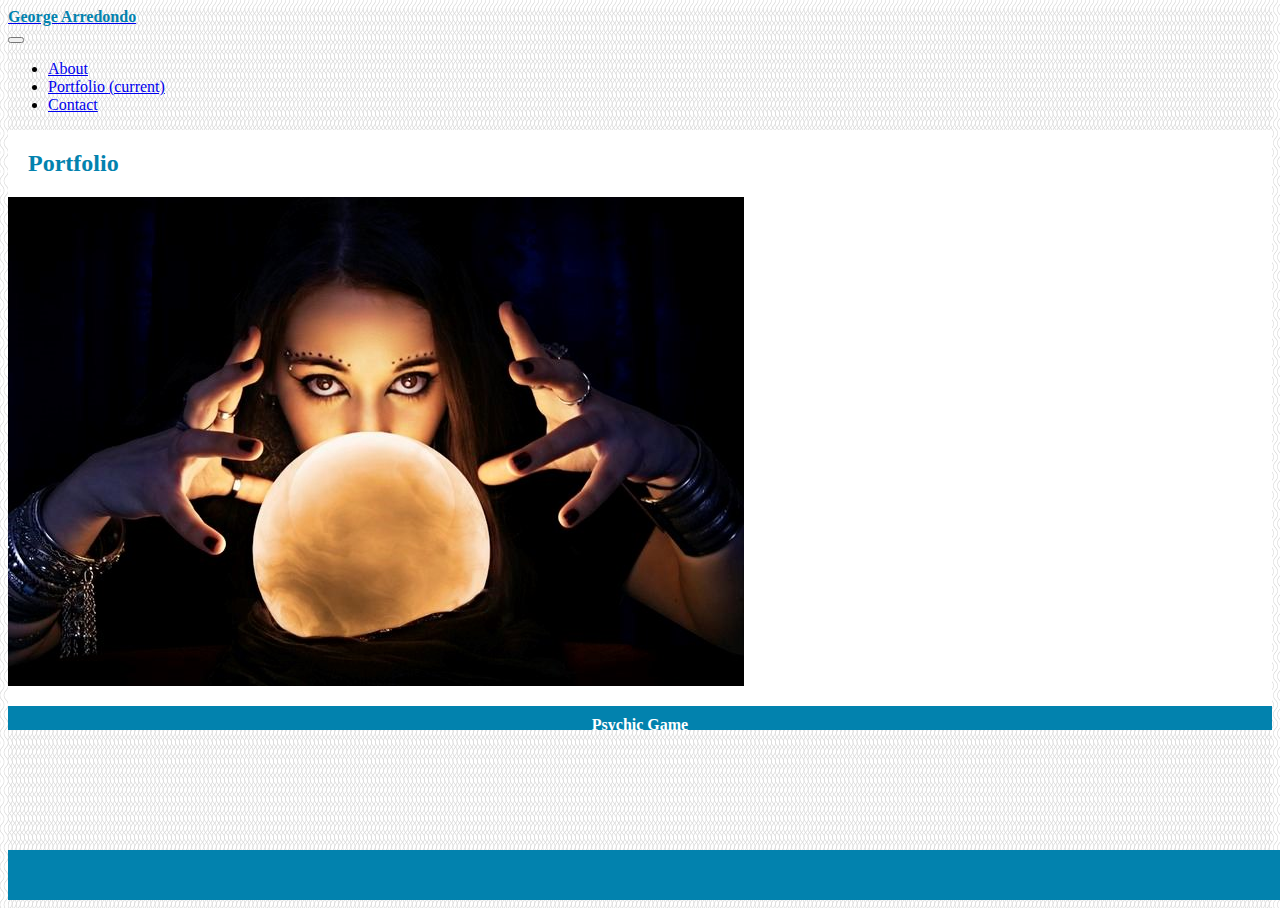
==== portfolio.html @ 7346cc3c "Updated my portfolio to include my trivia game." ====
<!DOCTYPE html>
<html lang="en">
<head>
    <meta charset="UTF-8">

<!-- meta tag to scale to smaller screen -->

    <meta name="viewport" content="width=device-width, initial-scale=1.0">
    <meta http-equiv="X-UA-Compatible" content="ie=edge">
    <title>Portfolio | George Arredondo</title>

    <script src="https://code.jquery.com/jquery-3.3.1.slim.min.js" integrity="sha384-q8i/X+965DzO0rT7abK41JStQIAqVgRVzpbzo5smXKp4YfRvH+8abtTE1Pi6jizo" crossorigin="anonymous"></script>
    <link rel="stylesheet" href="https://bootswatch.com/4/simplex/bootstrap.css">
    <script src="https://stackpath.bootstrapcdn.com/bootstrap/4.3.1/js/bootstrap.min.js" integrity="sha384-JjSmVgyd0p3pXB1rRibZUAYoIIy6OrQ6VrjIEaFf/nJGzIxFDsf4x0xIM+B07jRM" crossorigin="anonymous"></script>
    <script src="https://cdnjs.cloudflare.com/ajax/libs/popper.js/1.14.7/umd/popper.min.js" integrity="sha384-UO2eT0CpHqdSJQ6hJty5KVphtPhzWj9WO1clHTMGa3JDZwrnQq4sF86dIHNDz0W1" crossorigin="anonymous"></script>

<!-- my css tag -->

    <link rel="stylesheet" type="text/css" href="assets/style.css">
</head>
<body>

<!-- nav bar -->

<div class="navigation" style="margin-bottom: 10px">
    <nav class="navbar navbar-expand-lg navbar-light bg-light">
        <a class="navbar-brand" href="index.html"><div class="logo">George Arredondo</div></a>
        <button class="navbar-toggler" type="button" data-toggle="collapse" data-target="#navbarNav" aria-controls="navbarNav" aria-expanded="false" aria-label="Toggle navigation">
        <span class="navbar-toggler-icon"></span>
        </button>

        <div class="collapse navbar-collapse" id="navbarNav">
            <ul class="navbar-nav">
                <li class="nav-item">
                <a class="nav-link" href="index.html">About</a>
                </li>
                <li class="nav-item active">
                <a class="nav-link" href="portfolio.html">Portfolio <span class="sr-only">(current)</span></a>
                </li>
                <li class="nav-item">
                <a class="nav-link" href="contact.html">Contact</a>
                </li>
            </ul>
        </div>
    </nav>
</div>

<!-- main content -->

    <div class="container">
        <div class="row">
            <div class="col-sm-12">
                <div style="margin: 20px">
                    <h2>Portfolio</h2>
                </div>
            </div>
        </div>

        <div class="row">
            <div class="col-md-5">
                <div class="row">
                    <div class="card">
                        <img src="assets/images/Psychic Game.jpg" class="card-img-top" alt="crystal ball" class="robi">
                        <div class="card-body">
                            <p class="card-title">Psychic Game</p>
                            <a href="https://garredondo.github.io/HW-Psychic-Game/" class="btn btn-info">Play Game</a>
                        </div>
                    </div>
                </div>

                <div class="row">
                    <div class="card">
                        <img src="https://png2.kisspng.com/sh/ce724274883a261225ef09de4bccd996/L0KzQYm3UsA3N5D0fZH0aYP2gLBuTf1qdppzf597b4nkfMXCTfZzbZYye9N7dHByfn7wjPx2e6V3eeZyb36whLnsTfNifpYygdC2dHjoPb72lf51aZpzi58AYUe8c7a7U8FkO2ZqSpC5NUO1RomAVsE2OWgAS6Q5OUm0QYa9TwBvbz==/kisspng-mining-royalty-free-cartoon-illustration-the-cave-in-the-mountains-5a79ce431c35e2.0532687615179320991156.png" class="card-img-top" alt="cartoon-mine" class="robi">
                        <div class="card-body">
                            <p class="card-title">Crystal Collector</p>
                            <a href="https://garredondo.github.io/unit-4-game/" class="btn btn-info">Play Game</a>
                        </div>
                    </div>
                </div>

                <div class="row">
                    <div class="card">
                        <img src="https://images.unsplash.com/photo-1489599849927-2ee91cede3ba?ixlib=rb-1.2.1&ixid=eyJhcHBfaWQiOjEyMDd9&auto=format&fit=crop&w=2850&q=80" class="card-img-top" alt="cartoon-mine" class="robi">
                        <div class="card-body">
                            <p class="card-title">Film Trivia</p>
                            <a href="https://garredondo.github.io/TriviaGame/" class="btn btn-info">Play Game</a>
                        </div>
                    </div>
                </div>

            </div>

            <div class="col-md-5">
                <div class="row">
                    <div class="card">
                        <img src="assets/images/robi.jpeg" class="card-img-top" alt="robi" class="robi">
                        <div class="card-body">
                            <p class="card-text">Trivia</p>
                        </div>
                    </div>
                </div>
                <div class="row">
                    <div class="card">
                        <img src="assets/images/robi.jpeg" class="card-img-top" alt="robi" class="robi">
                        <div class="card-body">
                            <p class="card-text">Word Guess</p>
                        </div>
                    </div>
                </div>

                <div class="row">
                    <div class="card">
                        <img src="assets/images/robi.jpeg" class="card-img-top" alt="robi" class="robi">
                        <div class="card-body">
                            <p class="card-text">RPG Game</p>
                        </div>
                    </div>
                </div>
            </div>           
        </div>
    </div>

<!-- footer -->

<div class="footer"></div>

</body>
</html>
---- assets/style.css ----
html, 
body {
    height: 100%;
    background-image: url("images/vertical-waves.png");
}

.container {
    background-color: #ffffff;
    position: relative;
    max-height: 600px;
    overflow: scroll;
    margin-bottom: 10px;
}

.me {
    margin: 5px;
    margin-bottom: 30px;
    width: 250px;
    height: 250px;
}

h2,
.logo {
  color: #0282ae;
  font-weight: 700;
}


/* portfolio */
.card {
  margin: auto;
  margin-bottom: 8px;
}

.robi {
  width: 100px;
  height: 150px;
}
.card-text,
.card-title {
  text-align: center;
  background-color: #0282ae;
  color: #ffffff;
  font-weight: 600;
  padding: 10px;
}


/* footer */

.footer {
  position: absolute;
  background-color: #0282ae;
  padding: 15px 0;
  width: 100%;
  height: 20px;
  margin-top: -20px;
  clear: both;
  bottom: 0;
}


@media screen and (max-width: 750px) {
  .container {
    width: 90%;
  }

  .me {
    width: 150px;
    height: 150px;
    margin-left: 94.945px;
  }

  html, 
  body {
      background-image: none;
      background-color: #0282ae;
    }
  
  .footer {
      height: 0;
  }
}
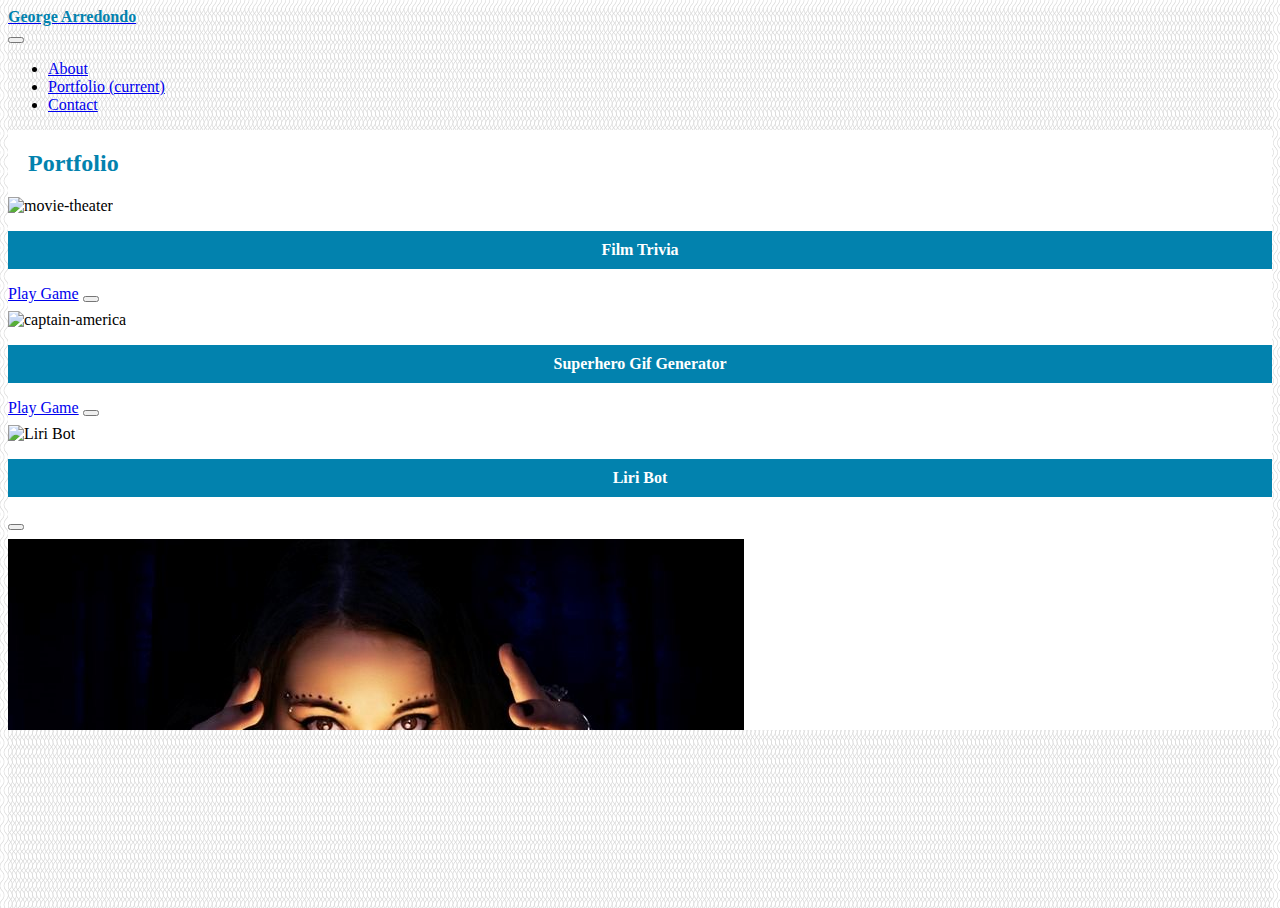
==== commit c5402b84: "updating the portfolio page to include my Bamazon app." ====
--- a/portfolio.html
+++ b/portfolio.html
@@ -1,51 +1,67 @@
 <!DOCTYPE html>
 <html lang="en">
+
 <head>
     <meta charset="UTF-8">
 
-<!-- meta tag to scale to smaller screen -->
+    <!-- meta tag to scale to smaller screen -->
 
     <meta name="viewport" content="width=device-width, initial-scale=1.0">
     <meta http-equiv="X-UA-Compatible" content="ie=edge">
     <title>Portfolio | George Arredondo</title>
 
-    <script src="https://code.jquery.com/jquery-3.3.1.slim.min.js" integrity="sha384-q8i/X+965DzO0rT7abK41JStQIAqVgRVzpbzo5smXKp4YfRvH+8abtTE1Pi6jizo" crossorigin="anonymous"></script>
+    <script src="https://code.jquery.com/jquery-3.3.1.slim.min.js"
+        integrity="sha384-q8i/X+965DzO0rT7abK41JStQIAqVgRVzpbzo5smXKp4YfRvH+8abtTE1Pi6jizo"
+        crossorigin="anonymous"></script>
     <link rel="stylesheet" href="https://bootswatch.com/4/simplex/bootstrap.css">
-    <script src="https://stackpath.bootstrapcdn.com/bootstrap/4.3.1/js/bootstrap.min.js" integrity="sha384-JjSmVgyd0p3pXB1rRibZUAYoIIy6OrQ6VrjIEaFf/nJGzIxFDsf4x0xIM+B07jRM" crossorigin="anonymous"></script>
-    <script src="https://cdnjs.cloudflare.com/ajax/libs/popper.js/1.14.7/umd/popper.min.js" integrity="sha384-UO2eT0CpHqdSJQ6hJty5KVphtPhzWj9WO1clHTMGa3JDZwrnQq4sF86dIHNDz0W1" crossorigin="anonymous"></script>
+    <script src="https://stackpath.bootstrapcdn.com/bootstrap/4.3.1/js/bootstrap.min.js"
+        integrity="sha384-JjSmVgyd0p3pXB1rRibZUAYoIIy6OrQ6VrjIEaFf/nJGzIxFDsf4x0xIM+B07jRM"
+        crossorigin="anonymous"></script>
+    <script src="https://cdnjs.cloudflare.com/ajax/libs/popper.js/1.14.7/umd/popper.min.js"
+        integrity="sha384-UO2eT0CpHqdSJQ6hJty5KVphtPhzWj9WO1clHTMGa3JDZwrnQq4sF86dIHNDz0W1"
+        crossorigin="anonymous"></script>
 
-<!-- my css tag -->
+    <!-- font awesome stylesheet -->
+
+    <link rel="stylesheet" href="https://use.fontawesome.com/releases/v5.8.0/css/all.css"
+        integrity="sha384-Mmxa0mLqhmOeaE8vgOSbKacftZcsNYDjQzuCOm6D02luYSzBG8vpaOykv9lFQ51Y" crossorigin="anonymous">
+
+    <!-- my css tag -->
 
     <link rel="stylesheet" type="text/css" href="assets/style.css">
 </head>
+
 <body>
 
-<!-- nav bar -->
+    <!-- nav bar -->
 
-<div class="navigation" style="margin-bottom: 10px">
-    <nav class="navbar navbar-expand-lg navbar-light bg-light">
-        <a class="navbar-brand" href="index.html"><div class="logo">George Arredondo</div></a>
-        <button class="navbar-toggler" type="button" data-toggle="collapse" data-target="#navbarNav" aria-controls="navbarNav" aria-expanded="false" aria-label="Toggle navigation">
-        <span class="navbar-toggler-icon"></span>
-        </button>
+    <div class="navigation" style="margin-bottom: 10px">
+        <nav class="navbar navbar-expand-lg navbar-light bg-light">
+            <a class="navbar-brand" href="index.html">
+                <div class="logo">George Arredondo</div>
+            </a>
+            <button class="navbar-toggler" type="button" data-toggle="collapse" data-target="#navbarNav"
+                aria-controls="navbarNav" aria-expanded="false" aria-label="Toggle navigation">
+                <span class="navbar-toggler-icon"></span>
+            </button>
 
-        <div class="collapse navbar-collapse" id="navbarNav">
-            <ul class="navbar-nav">
-                <li class="nav-item">
-                <a class="nav-link" href="index.html">About</a>
-                </li>
-                <li class="nav-item active">
-                <a class="nav-link" href="portfolio.html">Portfolio <span class="sr-only">(current)</span></a>
-                </li>
-                <li class="nav-item">
-                <a class="nav-link" href="contact.html">Contact</a>
-                </li>
-            </ul>
-        </div>
-    </nav>
-</div>
+            <div class="collapse navbar-collapse" id="navbarNav">
+                <ul class="navbar-nav">
+                    <li class="nav-item">
+                        <a class="nav-link" href="index.html">About</a>
+                    </li>
+                    <li class="nav-item active">
+                        <a class="nav-link" href="portfolio.html">Portfolio <span class="sr-only">(current)</span></a>
+                    </li>
+                    <li class="nav-item">
+                        <a class="nav-link" href="contact.html">Contact</a>
+                    </li>
+                </ul>
+            </div>
+        </nav>
+    </div>
 
-<!-- main content -->
+    <!-- main content -->
 
     <div class="container">
         <div class="row">
@@ -57,72 +73,109 @@
         </div>
 
         <div class="row">
-            <div class="col-md-5">
+            <div class="col-md-2">
+                <!-- intentionally left blank -->
+            </div>
+            <div class="col-md-3">
                 <div class="row">
                     <div class="card">
-                        <img src="assets/images/Psychic Game.jpg" class="card-img-top" alt="crystal ball" class="robi">
+                        <img src="https://images.unsplash.com/photo-1489599849927-2ee91cede3ba?ixlib=rb-1.2.1&ixid=eyJhcHBfaWQiOjEyMDd9&auto=format&fit=crop&w=2850&q=80"
+                            class="card-img-top" alt="movie-theater">
                         <div class="card-body">
-                            <p class="card-title">Psychic Game</p>
-                            <a href="https://garredondo.github.io/HW-Psychic-Game/" class="btn btn-info">Play Game</a>
+                            <p class="card-title">Film Trivia</p>
+                            <a href="https://garredondo.github.io/Film-Trivia/" target="_blank"
+                                class="btn btn-info">Play
+                                Game</a>
+                            <a href="https://github.com/Garredondo/Film-Trivia" target="_blank"><button><i
+                                        class="fab fa-github"></i></button></a>
                         </div>
                     </div>
                 </div>
 
                 <div class="row">
                     <div class="card">
-                        <img src="https://png2.kisspng.com/sh/ce724274883a261225ef09de4bccd996/L0KzQYm3UsA3N5D0fZH0aYP2gLBuTf1qdppzf597b4nkfMXCTfZzbZYye9N7dHByfn7wjPx2e6V3eeZyb36whLnsTfNifpYygdC2dHjoPb72lf51aZpzi58AYUe8c7a7U8FkO2ZqSpC5NUO1RomAVsE2OWgAS6Q5OUm0QYa9TwBvbz==/kisspng-mining-royalty-free-cartoon-illustration-the-cave-in-the-mountains-5a79ce431c35e2.0532687615179320991156.png" class="card-img-top" alt="cartoon-mine" class="robi">
+                        <img src="assets/images/SupHeroGifGen.jpg" class="card-img-top"
+                            alt="captain-america">
                         <div class="card-body">
-                            <p class="card-title">Crystal Collector</p>
-                            <a href="https://garredondo.github.io/unit-4-game/" class="btn btn-info">Play Game</a>
+                            <p class="card-title">Superhero Gif Generator</p>
+                            <a href="https://garredondo.github.io/Super-Hero-Gif-Generator/" target="_blank"
+                                class="btn btn-info">Play Game</a>
+                            <a href="https://github.com/Garredondo/Super-Hero-Gif-Generator" target="_blank"><button><i
+                                        class="fab fa-github"></i></button></a>
                         </div>
                     </div>
                 </div>
 
                 <div class="row">
                     <div class="card">
-                        <img src="https://images.unsplash.com/photo-1489599849927-2ee91cede3ba?ixlib=rb-1.2.1&ixid=eyJhcHBfaWQiOjEyMDd9&auto=format&fit=crop&w=2850&q=80" class="card-img-top" alt="cartoon-mine" class="robi">
+                        <img src="assets/images/LiriBot.png" class="card-img-top"
+                            alt="Liri Bot">
                         <div class="card-body">
-                            <p class="card-title">Film Trivia</p>
-                            <a href="https://garredondo.github.io/TriviaGame/" class="btn btn-info">Play Game</a>
+                            <p class="card-title">Liri Bot</p>
+                
+                            <a href="https://github.com/Garredondo/liri-node-app" target="_blank"><button><i
+                                        class="fab fa-github"></i></button></a>
                         </div>
                     </div>
                 </div>
-
             </div>
 
-            <div class="col-md-5">
+            <div class="col-md-2">
+                <!-- intentionally left blank -->
+            </div>
+
+            <div class="col-md-3">
                 <div class="row">
                     <div class="card">
-                        <img src="assets/images/robi.jpeg" class="card-img-top" alt="robi" class="robi">
+                        <img src="assets/images/Psychic Game.jpg" class="card-img-top" alt="crystal ball">
                         <div class="card-body">
-                            <p class="card-text">Trivia</p>
-                        </div>
-                    </div>
-                </div>
-                <div class="row">
-                    <div class="card">
-                        <img src="assets/images/robi.jpeg" class="card-img-top" alt="robi" class="robi">
-                        <div class="card-body">
-                            <p class="card-text">Word Guess</p>
+                            <p class="card-title">Psychic Game</p>
+                            <a href="https://garredondo.github.io/Psychic-Game/" target="_blank"
+                                class="btn btn-info">Play
+                                Game</a>
+                            <a href="https://github.com/Garredondo/Psychic-Game" target="_blank"><button><i
+                                        class="fab fa-github"></i></button></a>
                         </div>
                     </div>
                 </div>
 
                 <div class="row">
                     <div class="card">
-                        <img src="assets/images/robi.jpeg" class="card-img-top" alt="robi" class="robi">
+                        <img src="assets/images/coal-mine.jpg" class="card-img-top"
+                            alt="cartoon-mine">
                         <div class="card-body">
-                            <p class="card-text">RPG Game</p>
+                            <p class="card-title">Crystal Collector</p>
+                            <a href="https://garredondo.github.io/Crystal-Collector/" target="_blank"
+                                class="btn btn-info">Play Game</a>
+                            <a href="https://github.com/Garredondo/Crystal-Collector" target="_blank"><button><i
+                                        class="fab fa-github"></i></button></a>
                         </div>
                     </div>
                 </div>
-            </div>           
+
+                <div class="row">
+                    <div class="card">
+                        <img src="assets/images/Bamazon.png" class="card-img-top"
+                            alt="Liri Bot">
+                        <div class="card-body">
+                            <p class="card-title">Bamazon</p>
+                
+                            <a href="https://github.com/Garredondo/Bamazon" target="_blank"><button><i
+                                        class="fab fa-github"></i></button></a>
+                        </div>
+                    </div>
+                </div>
+
+            </div>
+            <div class="col-md-2">
+                <!-- intentionally left blank -->
+            </div>
         </div>
-    </div>
 
-<!-- footer -->
+        <!-- footer -->
 
-<div class="footer"></div>
+        <!-- <div class="footer"></div> -->
 
 </body>
+
 </html>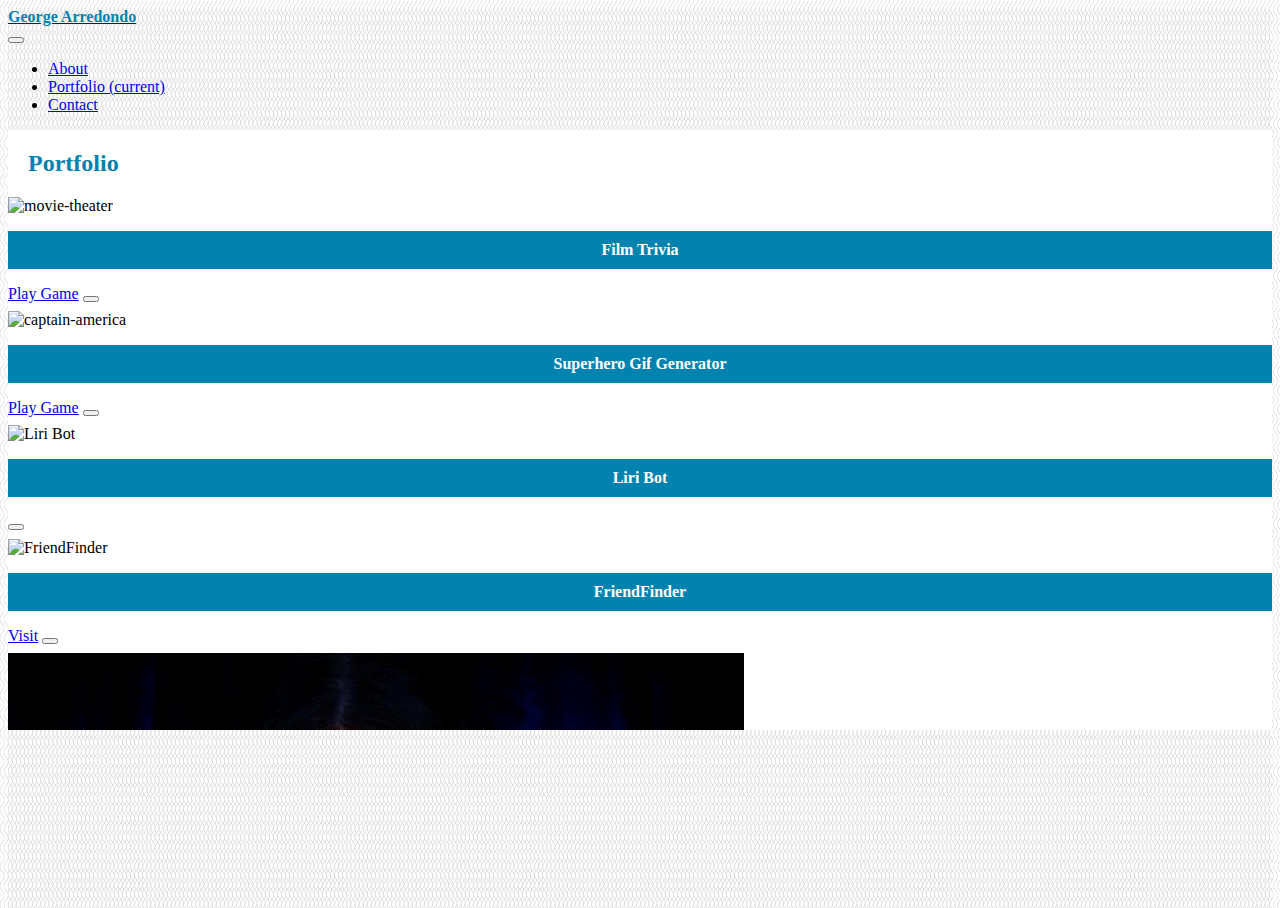
==== commit c233a9c1: "Adding Burger Bar site to my portfolio page." ====
--- a/portfolio.html
+++ b/portfolio.html
@@ -112,12 +112,26 @@
                             alt="Liri Bot">
                         <div class="card-body">
                             <p class="card-title">Liri Bot</p>
-                
                             <a href="https://github.com/Garredondo/liri-node-app" target="_blank"><button><i
                                         class="fab fa-github"></i></button></a>
                         </div>
                     </div>
                 </div>
+
+                <div class="row">
+                    <div class="card">
+                        <img src="assets/images/friendfinder.png" class="card-img-top"
+                            alt="FriendFinder">
+                        <div class="card-body">
+                            <p class="card-title">FriendFinder</p>
+                            <a href="https://ga-friendfinder.herokuapp.com/" target="_blank"
+                                class="btn btn-info">Visit</a>
+                            <a href="https://github.com/Garredondo/FriendFinder" target="_blank"><button><i
+                                        class="fab fa-github"></i></button></a>
+                        </div>
+                    </div>
+                </div>
+
             </div>
 
             <div class="col-md-2">
@@ -166,6 +180,20 @@
                     </div>
                 </div>
 
+                <div class="row">
+                    <div class="card">
+                        <img src="assets/images/burger_bar.png" class="card-img-top"
+                            alt="Burger Bar">
+                        <div class="card-body">
+                            <p class="card-title">Burger Bar</p>
+                            <a href="https://mysterious-temple-79796.herokuapp.com/" target="_blank"
+                                class="btn btn-info">Visit</a>
+                            <a href="https://github.com/Garredondo/Burger" target="_blank"><button><i
+                                        class="fab fa-github"></i></button></a>
+                        </div>
+                    </div>
+                </div>
+
             </div>
             <div class="col-md-2">
                 <!-- intentionally left blank -->
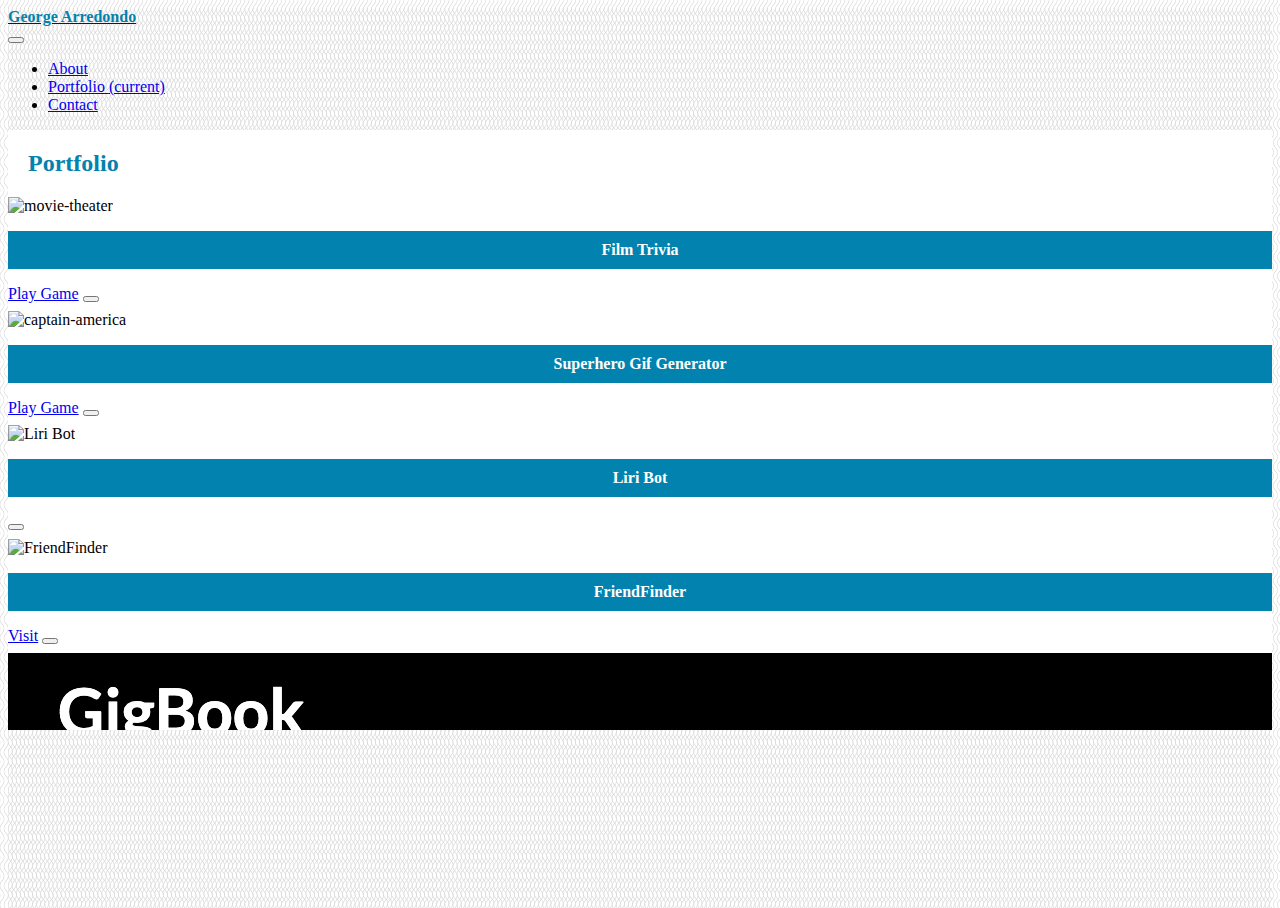
==== commit 6242d11c: "updated portfolio." ====
--- a/portfolio.html
+++ b/portfolio.html
@@ -132,6 +132,20 @@
                     </div>
                 </div>
 
+                <div class="row">
+                    <div class="card">
+                        <img src="assets/images/proj2.png" class="card-img-top"
+                            alt="GigBook">
+                        <div class="card-body">
+                            <p class="card-title">GigBook</p>
+                            <a href="https://blooming-tundra-24887.herokuapp.com/" target="_blank"
+                                class="btn btn-info">Visit</a>
+                            <a href="https://github.com/wesleyberry/project2" target="_blank"><button><i
+                                        class="fab fa-github"></i></button></a>
+                        </div>
+                    </div>
+                </div>
+
             </div>
 
             <div class="col-md-2">
